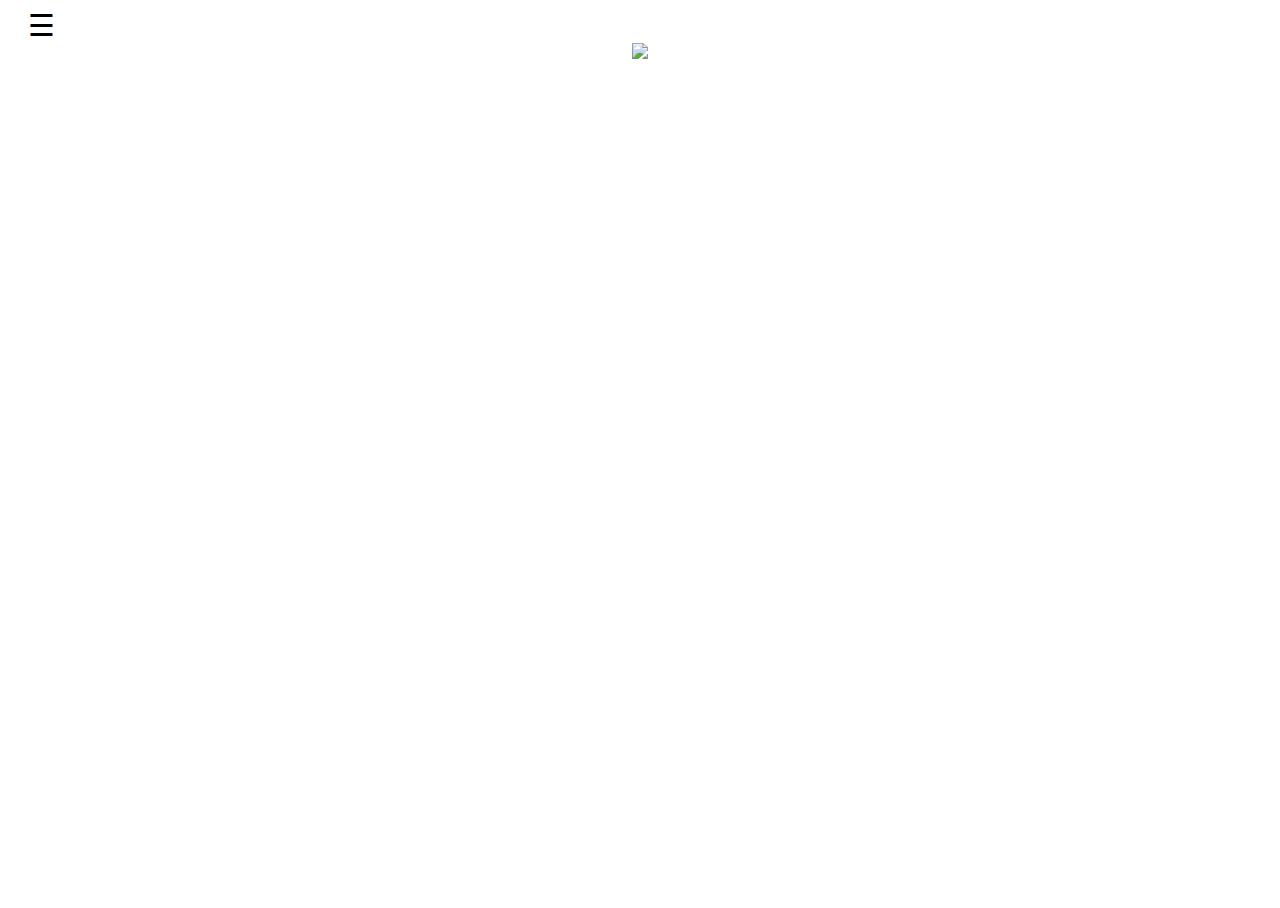
==== src/main/resources/templates/index.html @ 2f859d89 "Added slide-header that opens and closes with a button on top left Added snow effect <Not done> will" ====
<!DOCTYPE html>
<html xmlns:th="http://www.w3.org/1999/xhtml">
<head>
    <meta name="viewport" content="width=device-width, initial-scale=1">
    <title>Title</title>
    <link rel="stylesheet" href="stylesheetIndex.css">



        <meta name="viewport" content="width=device-width, initial-scale=1">
        <style>
body {
  font-family: 'Lato', sans-serif;
}

.overlay {
  height: 100%;
  width: 0;
  position: fixed;
  z-index: 14;
  top: 0;
  left: 0;
  background-color: rgb(0,0,0);
  background-color: rgba(0,0,0, 0.9);
  overflow-x: hidden;
  transition: 0.5s;
}

.overlay-content {
  position: relative;
  top: 25%;
  width: 100%;
  text-align: center;
  margin-top: 30px;
}

.weather-content {
  position: relative;
  top: 26%;
  width: 100%;
  text-align: center;
  margin-top: 60px;
}

.overlay a {
  padding: 8px;
  text-decoration: none;
  font-size: 36px;
  color: #818181;
  display: block;
  transition: 0.3s;
}

h3, h1{
  padding: 8px;
  text-decoration: none;
  font-size: 16px;
  color: gray;
  display: block;
  line-height: 4px;
  }

h2 {
  padding: 8px;
  text-decoration: none;
  font-size: 26px;
  color: gray;
  display: block;
  line-height: 7px;
  }

.overlay a:hover, .overlay a:focus {
  color: #f1f1f1;
}

.overlay .closebtn {
  position: absolute;
  top: 20px;
  right: 45px;
  font-size: 60px;
}

.closebtnleft {
  position: absolute;
  top: 4px;
  left: 14px;
  font-size: 20px;
  text-color: black;
}

@media screen and (max-height: 450px) {
  .overlay a {font-size: 20px}
  .overlay .closebtn {
  font-size: 40px;
  top: 15px;
  right: 35px;
  }
}
</style>


<div id="myNav" class="overlay">
    <a href="javascript:void(0)" class="closebtn" onclick="closeNav()">&times;</a>
    <a href="javascript:void(0)" class="closebtnleft" onclick="closeNav()">&#9776;</a>
    <div class="overlay-content">
        <a href="/setuppanel">Setup</a>
        <a href="/scenarios">Scenarios</a>
        <a href="/addcontent/2">Add Content</a>
    </div>
    <div class="weather-content">
        <img th:src="${currentWeatherImage}" src=""><h1 th:text="${city}+' ' +${country}"></h1>
        <h3 th:text="${weatherdesc}"></h3>
        <h3 th:text="'temp: ' + ${temperature}+' C'"></h3>
        <h3 th:text="'wind: ' + ${currentWindSpeed} + ' m/s'"></h3>
        <h2 th:text="${scenario}"></h2>
    </div>
</div>

<span style="font-size:30px;cursor:pointer;margin-left: 20px" onclick="openNav()">&#9776;</span>

<script>
function openNav() {
  document.getElementById("myNav").style.width = "100%";
}

function closeNav() {
  document.getElementById("myNav").style.width = "0%";
}
</script>




<!--    <style>
</style>
    <button type="button" class="collapsible">Menu</button>
    <div class="content">
        <div class="header" align="left">
            <div style="padding-left: 20px" align="left">
                <img th:src="${currentWeatherImage}" src=""><h1 th:text="${city}+' ' +${country}"></h1>
                <h3 th:text="${weatherdesc}"></h3>
                <h3 th:text="'temp: ' + ${temperature}+' C'"></h3>
                <h3 th:text="'wind: ' + ${currentWindSpeed} + ' m/s'"></h3>
            </div>

            <div style="padding-right: 20px" align="right" float="top">
                <h1 th:text="${scenario}"></h1>
            </div>

            <a th:href="'/setuppanel'" class="startPanel-btn">Setup</a>

    </div>
    </div> -->

    <style type="text/css">
    body {
        overflow: hidden;
    }
</style>




</head>
<body>

<!-- SNÖ -->
<canvas class="snow" style="position: absolute; z-index: 13;"></canvas>
<script>
    var canvas = document.querySelector('.snow'),
    ctx = canvas.getContext('2d'),
    windowW = window.innerWidth,
    windowH = window.innerHeight,
    numFlakes = 200,
    flakes = [];

function Flake(x, y) {
  var maxWeight = 5,
      maxSpeed = 10;

  this.x = x;
  this.y = y;
  this.r = randomBetween(0, 1);
  this.a = randomBetween(0, Math.PI);
  this.aStep = 0.01;


  this.weight = randomBetween(2, maxWeight);
  this.alpha = (this.weight / maxWeight);
  this.speed = (this.weight / maxWeight) * maxSpeed;

  this.update = function() {
    this.x += Math.cos(this.a) * this.r;
    this.a += this.aStep;

    this.y += this.speed;
  }

}

function init() {
  var i = numFlakes,
      flake,
      x,
      y;

  while (i--) {
    x = randomBetween(0, windowW, true);
    y = randomBetween(0, windowH, true);


    flake = new Flake(x, y);
    flakes.push(flake);
  }

  scaleCanvas();
  loop();
}

function scaleCanvas() {
  canvas.width = windowW;
  canvas.height = windowH;
}

function loop() {
  var i = flakes.length,
      z,
      dist,
      flakeA,
      flakeB;

  // clear canvas
  ctx.save();
  ctx.setTransform(1, 0, 0, 1, 0, 0);
  ctx.clearRect(0, 0, windowW, windowH);
  ctx.restore();

  // loop of hell
  while (i--) {

    flakeA = flakes[i];
    flakeA.update();


    /*for (z = 0; z < flakes.length; z++) {
      flakeB = flakes[z];
      if (flakeA !== flakeB && distanceBetween(flakeA, flakeB) < 150) {
        ctx.beginPath();
        ctx.moveTo(flakeA.x, flakeA.y);
        ctx.lineTo(flakeB.x, flakeB.y);
        ctx.strokeStyle = '#444444';
        ctx.stroke();
        ctx.closePath();
      }
    }*/


    ctx.beginPath();
    ctx.arc(flakeA.x, flakeA.y, flakeA.weight, 0, 2 * Math.PI, false);
    ctx.fillStyle = 'rgba(255, 255, 255, ' + flakeA.alpha + ')';
    ctx.fill();

    if (flakeA.y >= windowH) {
      flakeA.y = -flakeA.weight;
    }
  }

  requestAnimationFrame(loop);
}

function randomBetween(min, max, round) {
  var num = Math.random() * (max - min + 1) + min;

  if (round) {
    return Math.floor(num);
  } else {
    return num;
  }
}

function distanceBetween(vector1, vector2) {
  var dx = vector2.x - vector1.x,
      dy = vector2.y - vector1.y;

  return Math.sqrt(dx*dx + dy*dy);
}

init();
</script>



<!-- ------------------------------------------ -->
<script>
var coll = document.getElementsByClassName("collapsible");
var i;

for (i = 0; i < coll.length; i++) {
  coll[i].addEventListener("click", function() {
    this.classList.toggle("active");
    var content = this.nextElementSibling;
    if (content.style.display === "block") {
      content.style.display = "none";
    } else {
      content.style.display = "block";
    }
  });
}
</script>




<div class="imageBox" align="center" >

    <!--<img src="summerBeach.jpg" style="max-width: 200%;">-->
<!-- th:style="'background-image: url(' + ${background} + ');'"-->

   <div class="portrait" th:style="'background-image: url(' + ${background} + ');'">
        <img src="FinalProjectOverlay2.png" style="max-width: 100%;">
</div>
<!--
    <div class="productBox" align="center" >
-25
        <div class="portrait2">
            <img src="productArea.jpg" style="max-width: 100%;">
        </div>-->

        <div class="portrait3">
            <div class="w3-content w3-section"  style="width: 100%; float: top; clip-path: inset(15.5% 0% 15% 0%);">
                <img class="mySlides w3-animate-fading" th:each="contentItem : ${contentList}" th:src="${contentItem.image}" style="width: 37%; margin-top: -93.1%;">
            </div>

            <div class="w3-content w3-section"  style="width: 100%; float: top; clip-path: inset(15% 0% 21.1% 0%);">
                <img class="mySlides2 w3-animate-fading" th:each="contentItem : ${contentList}" th:src="${contentItem.image}" style="width: 37%; margin-top: -18.35%">
            </div>

            <div>
                <img src="hmLogo.png" style="max-width: 8%; margin-top: -10.3%; position: absolute; left: 46.5%; z-index: 15;">
            </div>

    </div>
</div>





<script>
  var myIndex = 0;
  carousel();

  function carousel() {
    let i;
    let x = document.getElementsByClassName("mySlides");
    for (i = 0; i < x.length; i++) {
      x[i].style.display = "none";
    }
    myIndex++;
    if (myIndex > x.length) {myIndex = 1}
    x[myIndex-1].style.display = "block";
    setTimeout(carousel, 4500);
  }

  var myIndex2 = 2;
  setTimeout(carousel2, 900);

  function carousel2() {
    let i;
    let x = document.getElementsByClassName("mySlides2");
    for (i = 0; i < x.length; i++) {
      x[i].style.display = "none";
    }
    myIndex2++;
    if (myIndex2 > x.length) {myIndex2 = 1}
    x[myIndex2-1].style.display = "block";
    setTimeout(carousel2, 4500);

  }
  </script>

</body>
</html>
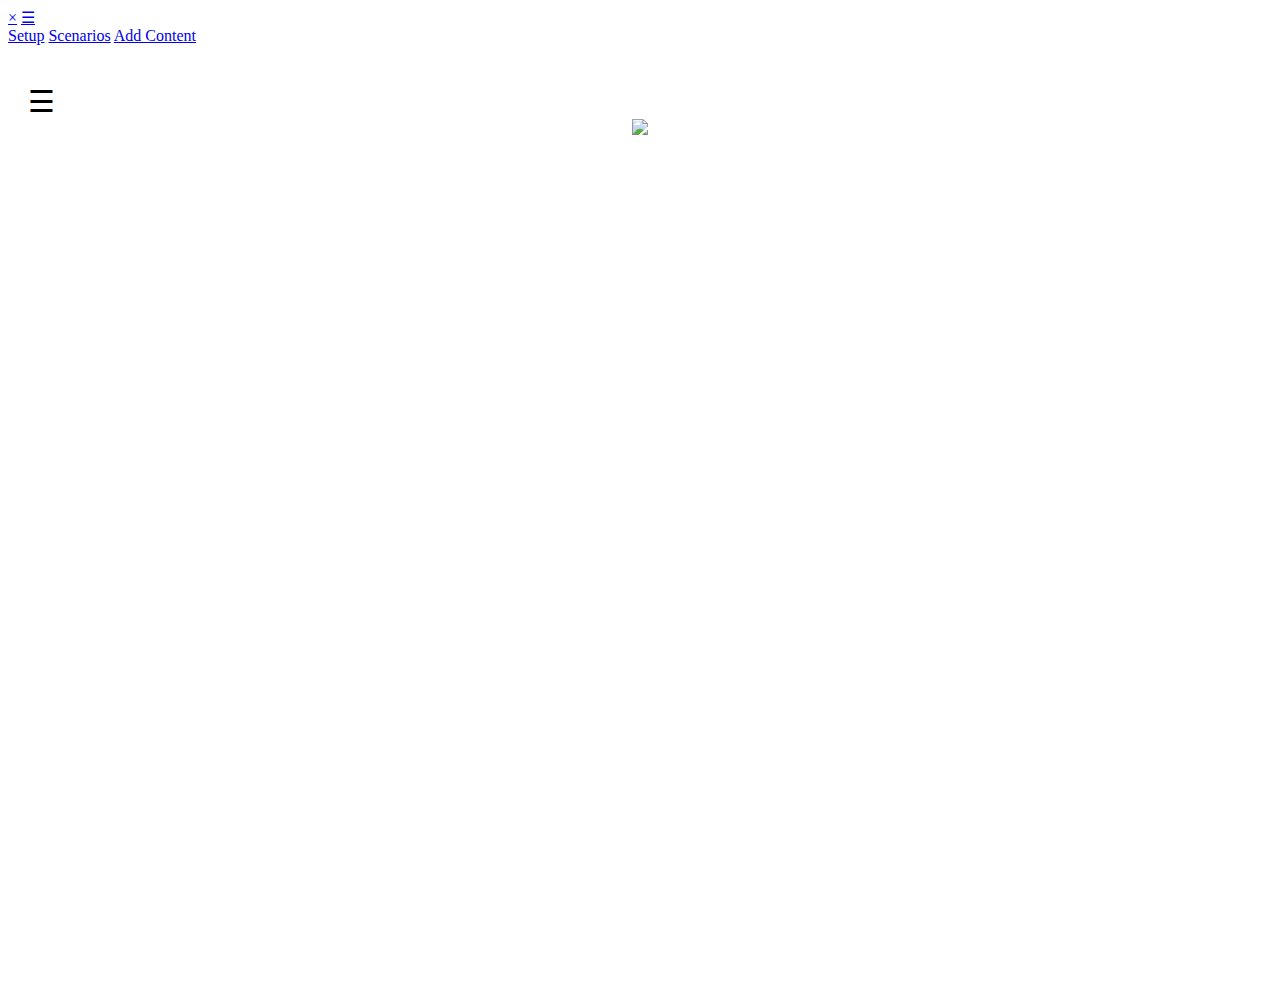
==== commit 1d3dd46a: "Cleaned up code in Index.html & stylesheetIndex.css" ====
--- a/src/main/resources/templates/index.html
+++ b/src/main/resources/templates/index.html
@@ -6,118 +6,138 @@
     <link rel="stylesheet" href="stylesheetIndex.css">
 
 
-
-        <meta name="viewport" content="width=device-width, initial-scale=1">
-        <style>
-body {
-  font-family: 'Lato', sans-serif;
-}
-
-.overlay {
-  height: 100%;
-  width: 0;
-  position: fixed;
-  z-index: 14;
-  top: 0;
-  left: 0;
-  background-color: rgb(0,0,0);
-  background-color: rgba(0,0,0, 0.9);
-  overflow-x: hidden;
-  transition: 0.5s;
-}
-
-.overlay-content {
-  position: relative;
-  top: 25%;
-  width: 100%;
-  text-align: center;
-  margin-top: 30px;
-}
-
-.weather-content {
-  position: relative;
-  top: 26%;
-  width: 100%;
-  text-align: center;
-  margin-top: 60px;
-}
-
-.overlay a {
-  padding: 8px;
-  text-decoration: none;
-  font-size: 36px;
-  color: #818181;
-  display: block;
-  transition: 0.3s;
-}
-
-h3, h1{
-  padding: 8px;
-  text-decoration: none;
-  font-size: 16px;
-  color: gray;
-  display: block;
-  line-height: 4px;
-  }
-
-h2 {
-  padding: 8px;
-  text-decoration: none;
-  font-size: 26px;
-  color: gray;
-  display: block;
-  line-height: 7px;
-  }
-
-.overlay a:hover, .overlay a:focus {
-  color: #f1f1f1;
-}
-
-.overlay .closebtn {
-  position: absolute;
-  top: 20px;
-  right: 45px;
-  font-size: 60px;
-}
-
-.closebtnleft {
-  position: absolute;
-  top: 4px;
-  left: 14px;
-  font-size: 20px;
-  text-color: black;
-}
-
-@media screen and (max-height: 450px) {
-  .overlay a {font-size: 20px}
-  .overlay .closebtn {
-  font-size: 40px;
-  top: 15px;
-  right: 35px;
-  }
-}
-</style>
-
-
-<div id="myNav" class="overlay">
-    <a href="javascript:void(0)" class="closebtn" onclick="closeNav()">&times;</a>
-    <a href="javascript:void(0)" class="closebtnleft" onclick="closeNav()">&#9776;</a>
-    <div class="overlay-content">
-        <a href="/setuppanel">Setup</a>
-        <a href="/scenarios">Scenarios</a>
-        <a href="/addcontent/2">Add Content</a>
+    <meta name="viewport" content="width=device-width, initial-scale=1">
+
+
+<!--    OVERLAY MENU START     -->
+    <div id="myNav" class="overlay">
+        <a href="javascript:void(0)" class="closebtn" onclick="closeNav()">&times;</a>
+        <a href="javascript:void(0)" class="closebtnleft" onclick="closeNav()">&#9776;</a>
+        <div class="overlay-content">
+            <a href="/setuppanel">Setup</a>
+            <a href="/scenarios">Scenarios</a>
+            <a href="/addcontent/2">Add Content</a>
+        </div>
+
+        <div class="weather-content">
+            <img th:src="${currentWeatherImage}" src="">
+            <h1 th:text="${city}+' ' +${country}"></h1>
+            <h3 th:text="${weatherdesc}"></h3>
+            <h3 th:text="'temp: ' + ${temperature}+' C'"></h3>
+            <h3 th:text="'wind: ' + ${currentWindSpeed} + ' m/s'"></h3>
+            <h2 th:text="${scenario}"></h2>
+        </div>
     </div>
-    <div class="weather-content">
-        <img th:src="${currentWeatherImage}" src=""><h1 th:text="${city}+' ' +${country}"></h1>
-        <h3 th:text="${weatherdesc}"></h3>
-        <h3 th:text="'temp: ' + ${temperature}+' C'"></h3>
-        <h3 th:text="'wind: ' + ${currentWindSpeed} + ' m/s'"></h3>
-        <h2 th:text="${scenario}"></h2>
+
+
+    <!--    OPEN OVERLAY MENU BUTTON    -->
+    <span style="font-size:30px;cursor:pointer;margin-left: 20px" onclick="openNav()">&#9776;</span>
+
+<!--    OVERLAY MENU END       -->
+
+</head>
+<body>
+
+
+<!--Weather Category IDs
+1 = Sunny
+2 = Rain
+3 = Snow
+4 = Windy
+5 = Sleet
+6 = All
+-->
+
+<!--    WEATHER MOD PICKER     -->
+<canvas th:if="${weatherCategoryId==3}" class="snow" style="position: absolute; z-index: 13;"></canvas>
+
+
+<!--    PRODUCT WINDOW START    -->
+<div class="imageBox" align="center">
+
+    <div class="portrait" th:style="'background-image: url(' + ${background} + ');'">
+        <img src="FinalProjectOverlay2.png" style="max-width: 100%;">
+    </div>
+
+    <div class="portrait3">
+        <div class="w3-content w3-section" style="width: 100%; float: top; clip-path: inset(15.5% 0% 15% 0%);">
+            <img class="mySlides w3-animate-fading" th:each="contentItem : ${contentList}" th:src="${contentItem.image}"
+                 style="width: 37%; margin-top: -93.1%;">
+        </div>
+
+        <div class="w3-content w3-section" style="width: 100%; float: top; clip-path: inset(15% 0% 21.1% 0%);">
+            <img class="mySlides2 w3-animate-fading" th:each="contentItem : ${contentList}"
+                 th:src="${contentItem.image}" style="width: 37%; margin-top: -18.35%">
+        </div>
+
+        <div>
+            <img src="hmLogo.png"
+                 style="max-width: 8%; margin-top: -10.3%; position: absolute; left: 46.5%; z-index: 15;">
+        </div>
+
     </div>
 </div>
 
-<span style="font-size:30px;cursor:pointer;margin-left: 20px" onclick="openNav()">&#9776;</span>
-
+<!--    PRODUCT WINDOW END  -->
+
+
+<!--    SCRIPTS     -->
+
+
+<!-- Product carousel -->
+<script>
+  var myIndex = 0;
+  carousel();
+
+  function carousel() {
+    let i;
+    let x = document.getElementsByClassName("mySlides");
+    for (i = 0; i < x.length; i++) {
+      x[i].style.display = "none";
+    }
+    myIndex++;
+    if (myIndex > x.length) {myIndex = 1}
+    x[myIndex-1].style.display = "block";
+    setTimeout(carousel, 4500);
+  }
+
+  var myIndex2 = 2;
+  setTimeout(carousel2, 900);
+
+  function carousel2() {
+    let i;
+    let x = document.getElementsByClassName("mySlides2");
+    for (i = 0; i < x.length; i++) {
+      x[i].style.display = "none";
+    }
+    myIndex2++;
+    if (myIndex2 > x.length) {myIndex2 = 1}
+    x[myIndex2-1].style.display = "block";
+    setTimeout(carousel2, 4500);
+
+  }
+
+</script>
+
+
+<!-- Collapsible overlay -->
+<script>
+var coll = document.getElementsByClassName("collapsible");
+var i;
+
+for (i = 0; i < coll.length; i++) {
+  coll[i].addEventListener("click", function() {
+    this.classList.toggle("active");
+    var content = this.nextElementSibling;
+    if (content.style.display === "block") {
+      content.style.display = "none";
+    } else {
+      content.style.display = "block";
+    }
+  });
+}
+
+</script>
 <script>
 function openNav() {
   document.getElementById("myNav").style.width = "100%";
@@ -126,46 +146,11 @@
 function closeNav() {
   document.getElementById("myNav").style.width = "0%";
 }
-</script>
-
-
-
-
-<!--    <style>
-</style>
-    <button type="button" class="collapsible">Menu</button>
-    <div class="content">
-        <div class="header" align="left">
-            <div style="padding-left: 20px" align="left">
-                <img th:src="${currentWeatherImage}" src=""><h1 th:text="${city}+' ' +${country}"></h1>
-                <h3 th:text="${weatherdesc}"></h3>
-                <h3 th:text="'temp: ' + ${temperature}+' C'"></h3>
-                <h3 th:text="'wind: ' + ${currentWindSpeed} + ' m/s'"></h3>
-            </div>
-
-            <div style="padding-right: 20px" align="right" float="top">
-                <h1 th:text="${scenario}"></h1>
-            </div>
-
-            <a th:href="'/setuppanel'" class="startPanel-btn">Setup</a>
-
-    </div>
-    </div> -->
-
-    <style type="text/css">
-    body {
-        overflow: hidden;
-    }
-</style>
-
-
-
-
-</head>
-<body>
-
-<!-- SNÖ -->
-<canvas class="snow" style="position: absolute; z-index: 13;"></canvas>
+
+    </script>
+
+
+<!-- Snow! -->
 <script>
     var canvas = document.querySelector('.snow'),
     ctx = canvas.getContext('2d'),
@@ -286,98 +271,9 @@
 }
 
 init();
+
 </script>
 
-
-
-<!-- ------------------------------------------ -->
-<script>
-var coll = document.getElementsByClassName("collapsible");
-var i;
-
-for (i = 0; i < coll.length; i++) {
-  coll[i].addEventListener("click", function() {
-    this.classList.toggle("active");
-    var content = this.nextElementSibling;
-    if (content.style.display === "block") {
-      content.style.display = "none";
-    } else {
-      content.style.display = "block";
-    }
-  });
-}
-</script>
-
-
-
-
-<div class="imageBox" align="center" >
-
-    <!--<img src="summerBeach.jpg" style="max-width: 200%;">-->
-<!-- th:style="'background-image: url(' + ${background} + ');'"-->
-
-   <div class="portrait" th:style="'background-image: url(' + ${background} + ');'">
-        <img src="FinalProjectOverlay2.png" style="max-width: 100%;">
-</div>
-<!--
-    <div class="productBox" align="center" >
--25
-        <div class="portrait2">
-            <img src="productArea.jpg" style="max-width: 100%;">
-        </div>-->
-
-        <div class="portrait3">
-            <div class="w3-content w3-section"  style="width: 100%; float: top; clip-path: inset(15.5% 0% 15% 0%);">
-                <img class="mySlides w3-animate-fading" th:each="contentItem : ${contentList}" th:src="${contentItem.image}" style="width: 37%; margin-top: -93.1%;">
-            </div>
-
-            <div class="w3-content w3-section"  style="width: 100%; float: top; clip-path: inset(15% 0% 21.1% 0%);">
-                <img class="mySlides2 w3-animate-fading" th:each="contentItem : ${contentList}" th:src="${contentItem.image}" style="width: 37%; margin-top: -18.35%">
-            </div>
-
-            <div>
-                <img src="hmLogo.png" style="max-width: 8%; margin-top: -10.3%; position: absolute; left: 46.5%; z-index: 15;">
-            </div>
-
-    </div>
-</div>
-
-
-
-
-
-<script>
-  var myIndex = 0;
-  carousel();
-
-  function carousel() {
-    let i;
-    let x = document.getElementsByClassName("mySlides");
-    for (i = 0; i < x.length; i++) {
-      x[i].style.display = "none";
-    }
-    myIndex++;
-    if (myIndex > x.length) {myIndex = 1}
-    x[myIndex-1].style.display = "block";
-    setTimeout(carousel, 4500);
-  }
-
-  var myIndex2 = 2;
-  setTimeout(carousel2, 900);
-
-  function carousel2() {
-    let i;
-    let x = document.getElementsByClassName("mySlides2");
-    for (i = 0; i < x.length; i++) {
-      x[i].style.display = "none";
-    }
-    myIndex2++;
-    if (myIndex2 > x.length) {myIndex2 = 1}
-    x[myIndex2-1].style.display = "block";
-    setTimeout(carousel2, 4500);
-
-  }
-  </script>
 
 </body>
 </html>
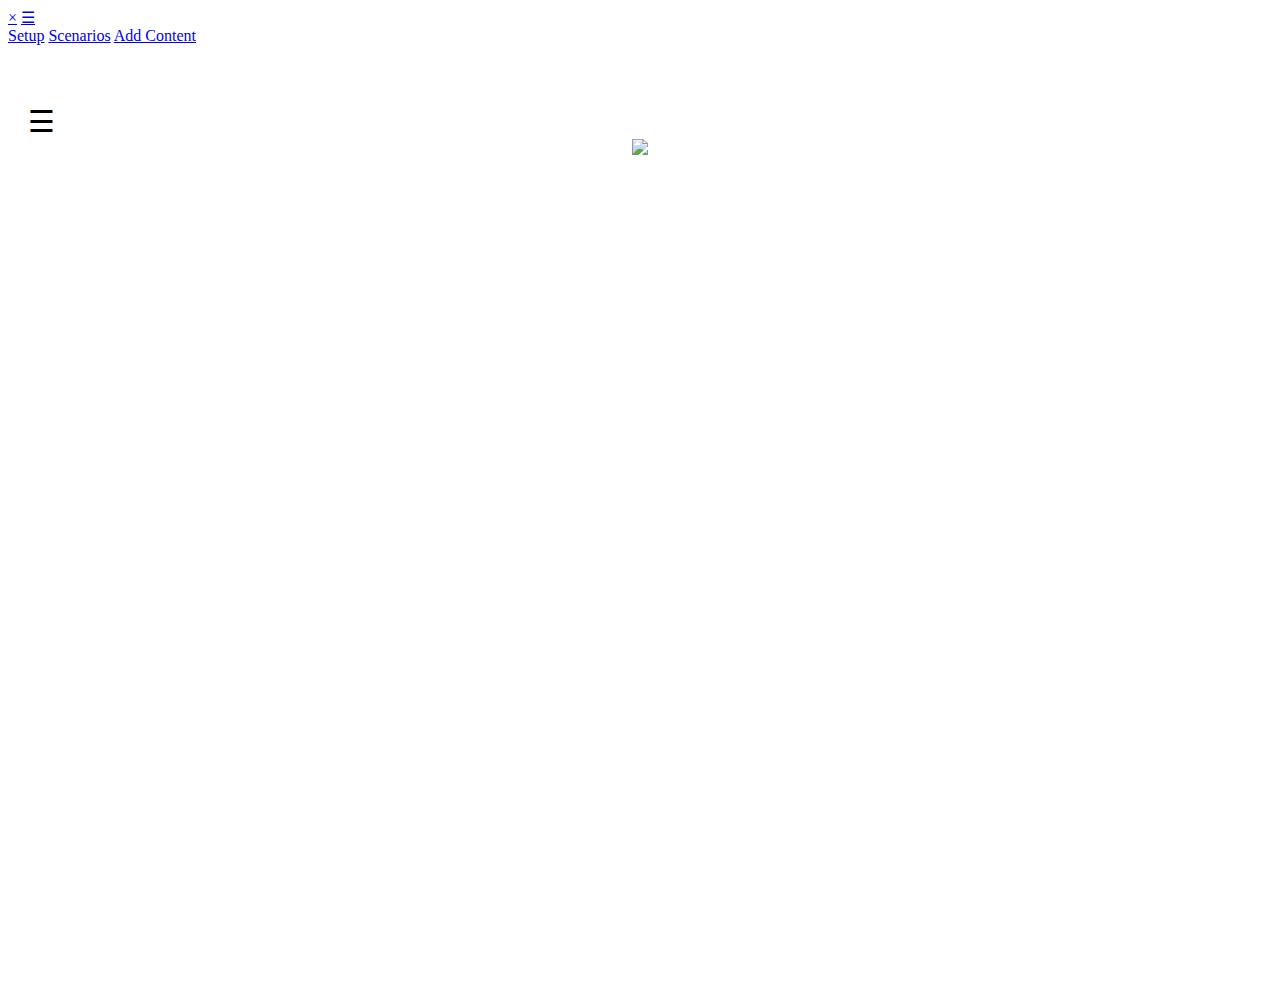
==== commit 36945e14: "forecast day" ====
--- a/src/main/resources/templates/index.html
+++ b/src/main/resources/templates/index.html
@@ -20,12 +20,13 @@
         </div>
 
         <div class="weather-content">
+            <h2 th:text="${forecastday}"></h2>
             <img th:src="${currentWeatherImage}" src="">
             <h1 th:text="${city}+' ' +${country}"></h1>
             <h3 th:text="${weatherdesc}"></h3>
             <h3 th:text="'temp: ' + ${temperature}+' C'"></h3>
             <h3 th:text="'wind: ' + ${currentWindSpeed} + ' m/s'"></h3>
-            <h2 th:text="${scenario}"></h2>
+            <h3 th:text="${scenario}"></h3>
         </div>
     </div>
 
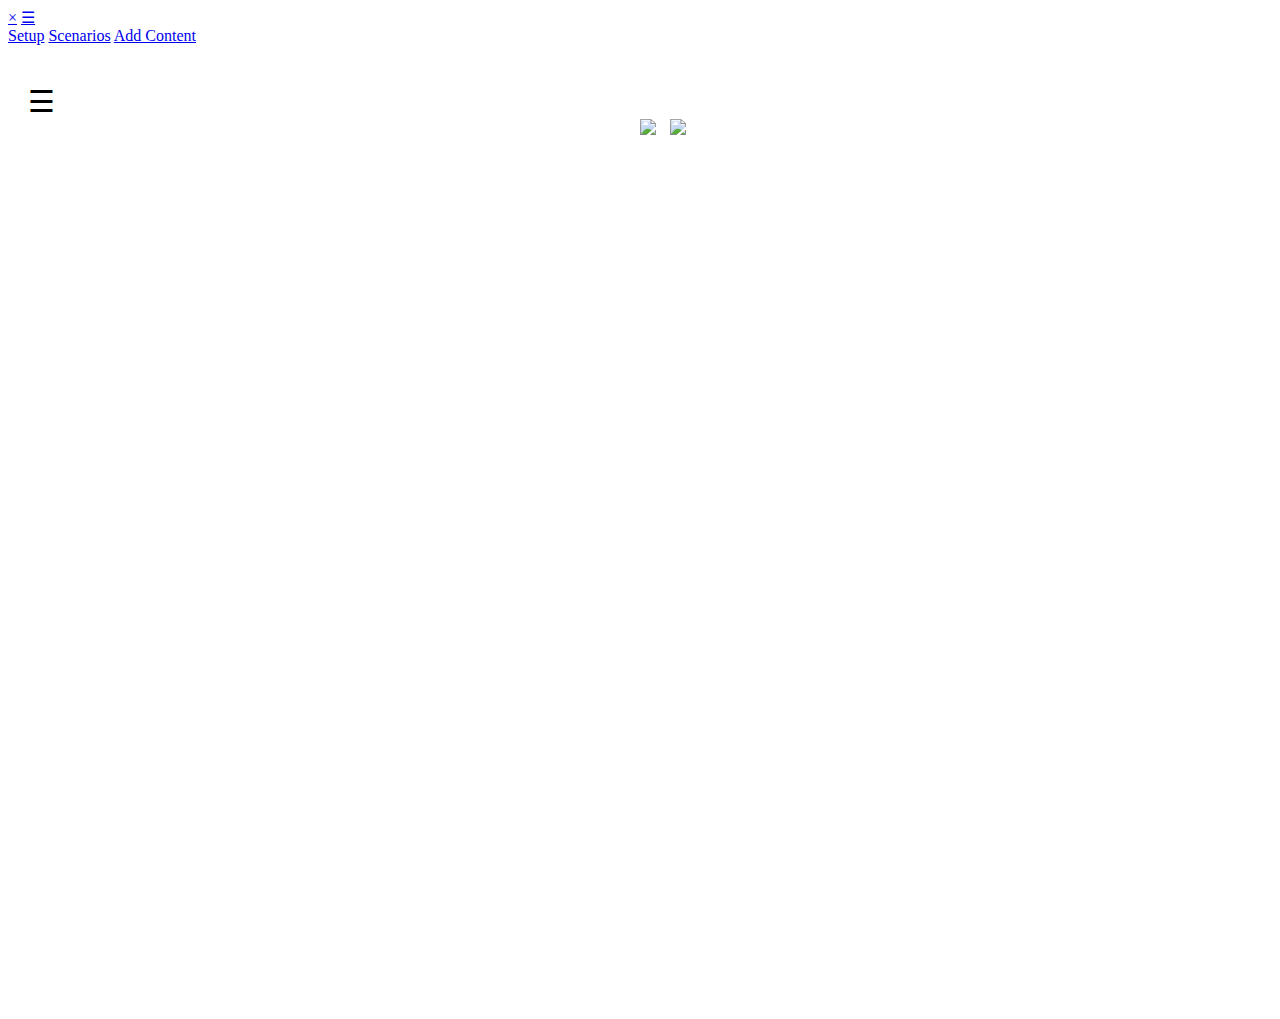
==== commit 1dc655c2: "Snowing limited to windowpanes" ====
--- a/src/main/resources/templates/index.html
+++ b/src/main/resources/templates/index.html
@@ -20,13 +20,12 @@
         </div>
 
         <div class="weather-content">
-            <h2 th:text="${forecastday}"></h2>
             <img th:src="${currentWeatherImage}" src="">
             <h1 th:text="${city}+' ' +${country}"></h1>
             <h3 th:text="${weatherdesc}"></h3>
             <h3 th:text="'temp: ' + ${temperature}+' C'"></h3>
             <h3 th:text="'wind: ' + ${currentWindSpeed} + ' m/s'"></h3>
-            <h3 th:text="${scenario}"></h3>
+            <h2 th:text="${scenario}"></h2>
         </div>
     </div>
 
@@ -50,27 +49,32 @@
 -->
 
 <!--    WEATHER MOD PICKER     -->
-<canvas th:if="${weatherCategoryId==3}" class="snow" style="position: absolute; z-index: 13;"></canvas>
+
 
 
 <!--    PRODUCT WINDOW START    -->
 <div class="imageBox" align="center">
 
-    <div class="portrait" th:style="'background-image: url(' + ${background} + ');'">
-        <img src="FinalProjectOverlay2.png" style="max-width: 100%;">
+   <!-- <div class="portrait" th:style="'background-image: url(' + ${background} + ');'"> -->
+    <img src="FinalProjectOverlay2.png" class="portrait" th:style="'background-image: url(' + ${background} + ');'" style="max-width: 100%; position: absolute; z-index: 1;">
+        <canvas th:if="${weatherCategoryId==3}" class="snow" style="position: absolute; z-index: 2; left: 670px; clip-path: inset(0px 1350px 0px 0px);"></canvas>
+    <!---->
+        <img src="FinalProjectOverlay2.png" class="portrait" style="max-width: 100%; height: 100%; position: absolute; z-index: 3; left: 670px;">
     </div>
 
+    <!--  PRODUCT IMAGE 1 & 2   -->
     <div class="portrait3">
-        <div class="w3-content w3-section" style="width: 100%; float: top; clip-path: inset(15.5% 0% 15% 0%);">
+        <div class="w3-content w3-section" style="width: 100%; float: top; clip-path: inset(15.5% 0% 15% 0%); position: relative; z-index: 13; left: 16%;">
             <img class="mySlides w3-animate-fading" th:each="contentItem : ${contentList}" th:src="${contentItem.image}"
-                 style="width: 37%; margin-top: -93.1%;">
-        </div>
-
-        <div class="w3-content w3-section" style="width: 100%; float: top; clip-path: inset(15% 0% 21.1% 0%);">
+                 style="width: 37.5%; margin-top: -93.9%;">
+        </div>
+
+        <div class="w3-content w3-section" style="width: 100%; float: top; clip-path: inset(15% 0% 21.3% 0%); position: relative; z-index: 13; left: 16%;">
             <img class="mySlides2 w3-animate-fading" th:each="contentItem : ${contentList}"
-                 th:src="${contentItem.image}" style="width: 37%; margin-top: -18.35%">
-        </div>
-
+                 th:src="${contentItem.image}" style="width: 37.5%; margin-top: -18.48%;">
+        </div>
+
+        <!--    HM LOGO     -->
         <div>
             <img src="hmLogo.png"
                  style="max-width: 8%; margin-top: -10.3%; position: absolute; left: 46.5%; z-index: 15;">
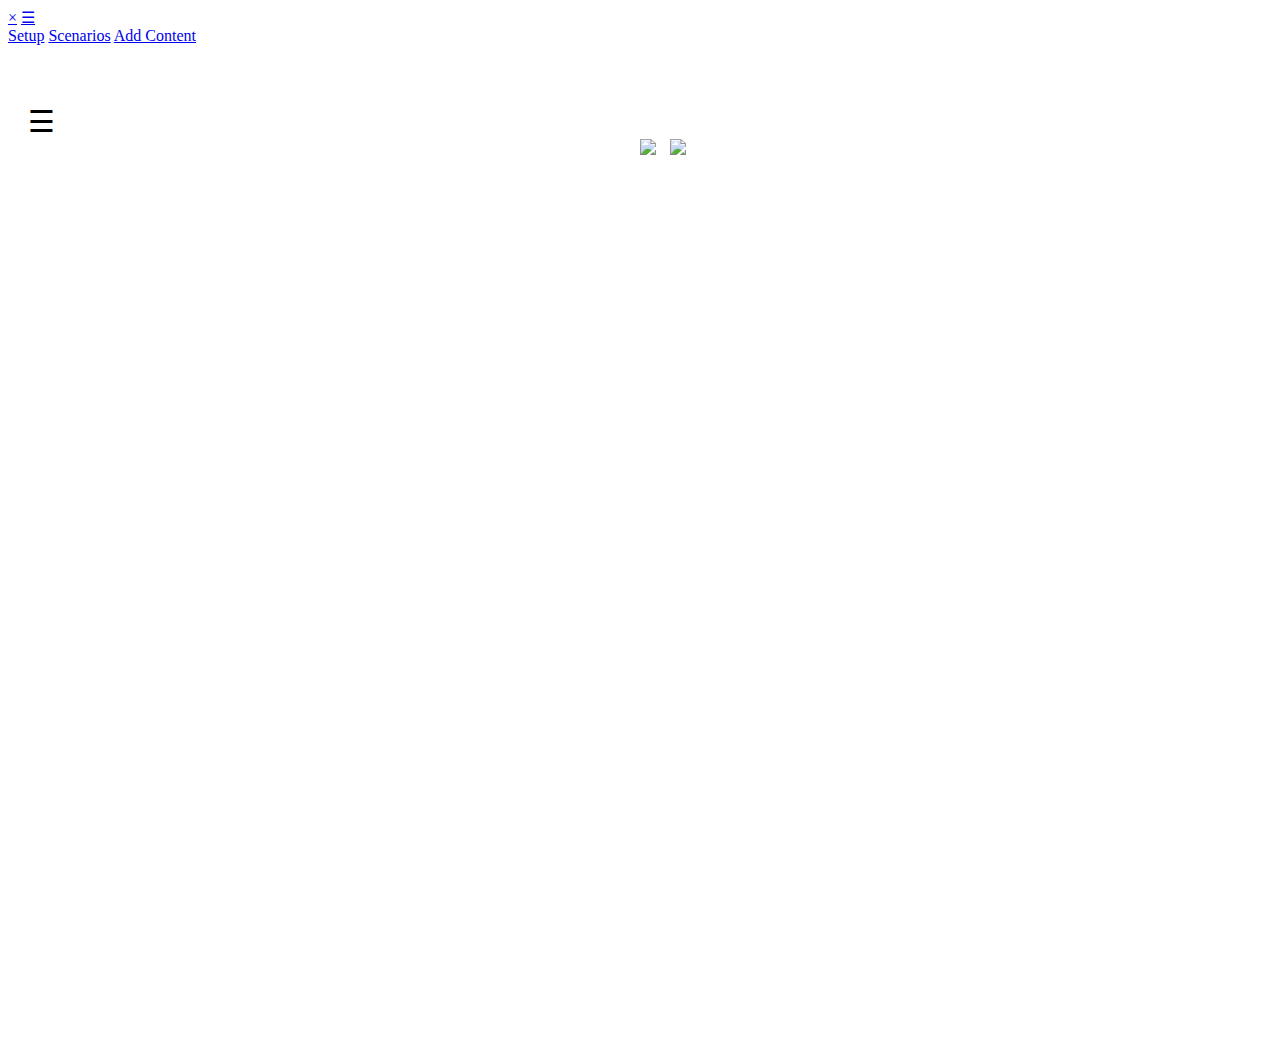
==== commit 75a3f9be: "Merge branch 'master' of https://github.com/HMPOJOH/finalproject" ====
--- a/src/main/resources/templates/index.html
+++ b/src/main/resources/templates/index.html
@@ -20,12 +20,13 @@
         </div>
 
         <div class="weather-content">
+            <h2 th:text="${forecastday}"></h2>
             <img th:src="${currentWeatherImage}" src="">
             <h1 th:text="${city}+' ' +${country}"></h1>
             <h3 th:text="${weatherdesc}"></h3>
             <h3 th:text="'temp: ' + ${temperature}+' C'"></h3>
             <h3 th:text="'wind: ' + ${currentWindSpeed} + ' m/s'"></h3>
-            <h2 th:text="${scenario}"></h2>
+            <h3 th:text="${scenario}"></h3>
         </div>
     </div>
 
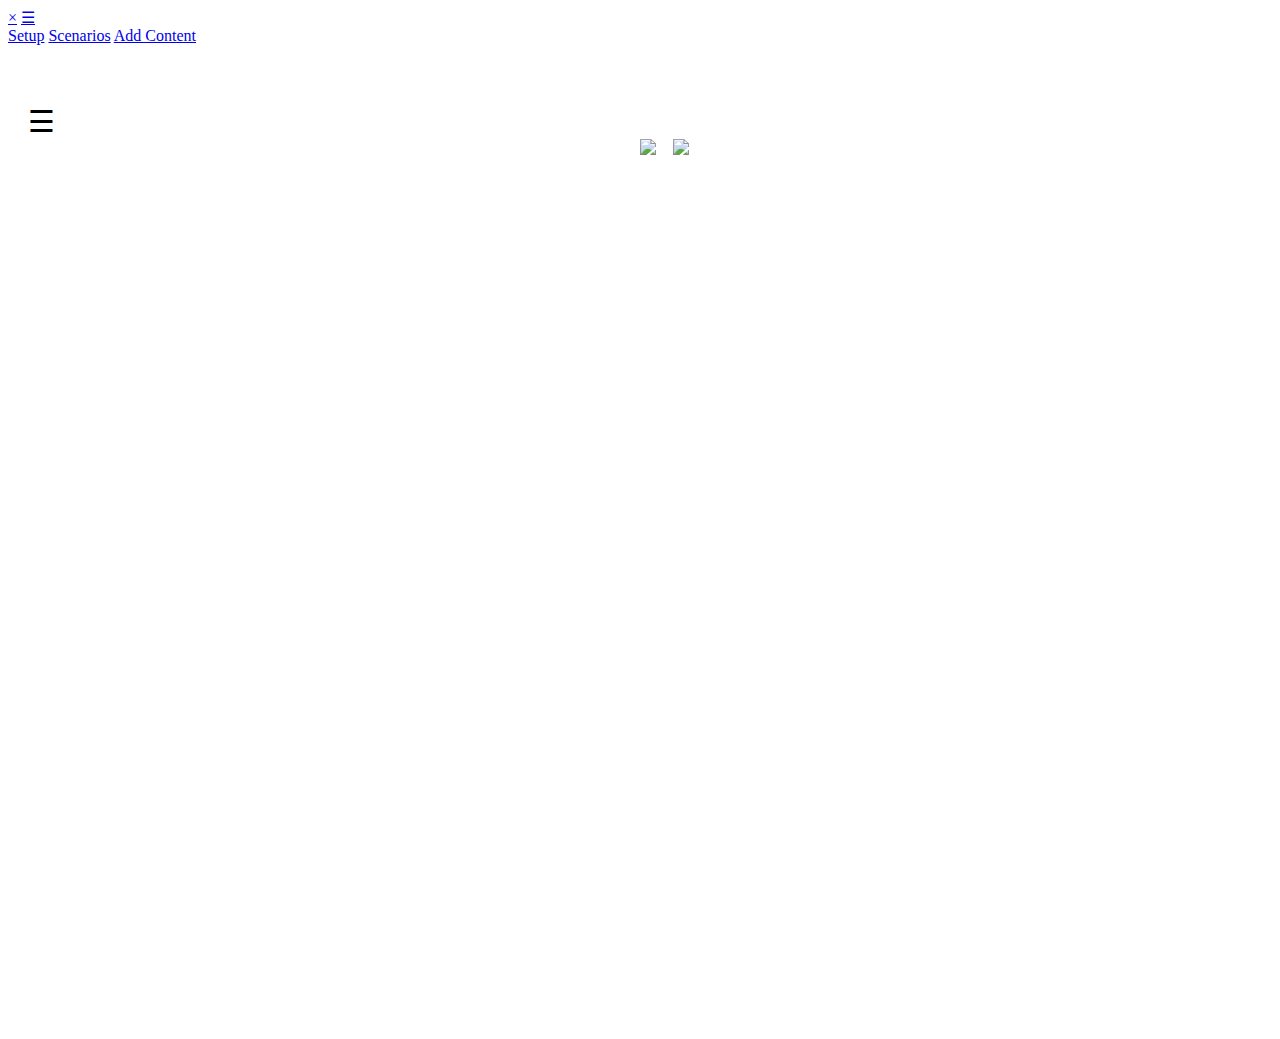
==== commit 066fdb55: "Minor fixes" ====
--- a/src/main/resources/templates/index.html
+++ b/src/main/resources/templates/index.html
@@ -58,19 +58,19 @@
 
    <!-- <div class="portrait" th:style="'background-image: url(' + ${background} + ');'"> -->
     <img src="FinalProjectOverlay2.png" class="portrait" th:style="'background-image: url(' + ${background} + ');'" style="max-width: 100%; position: absolute; z-index: 1;">
-        <canvas th:if="${weatherCategoryId==3}" class="snow" style="position: absolute; z-index: 2; left: 670px; clip-path: inset(0px 1350px 0px 0px);"></canvas>
+        <canvas th:if="${weatherCategoryId==3}" class="snow" style="position: absolute; z-index: 2; left: 673px; clip-path: inset(0px 1350px 0px 0px);"></canvas>
     <!---->
-        <img src="FinalProjectOverlay2.png" class="portrait" style="max-width: 100%; height: 100%; position: absolute; z-index: 3; left: 670px;">
+        <img src="FinalProjectOverlay2.png" class="portrait" style="max-width: 100%; height: 100%; position: absolute; z-index: 3; left: 673px;">
     </div>
 
     <!--  PRODUCT IMAGE 1 & 2   -->
     <div class="portrait3">
-        <div class="w3-content w3-section" style="width: 100%; float: top; clip-path: inset(15.5% 0% 15% 0%); position: relative; z-index: 13; left: 16%;">
+        <div class="w3-content w3-section" style="width: 100%; float: top; clip-path: inset(15.5% 0% 15% 0%); position: relative; z-index: 13; left: 16.1%;">
             <img class="mySlides w3-animate-fading" th:each="contentItem : ${contentList}" th:src="${contentItem.image}"
                  style="width: 37.5%; margin-top: -93.9%;">
         </div>
 
-        <div class="w3-content w3-section" style="width: 100%; float: top; clip-path: inset(15% 0% 21.3% 0%); position: relative; z-index: 13; left: 16%;">
+        <div class="w3-content w3-section" style="width: 100%; float: top; clip-path: inset(15% 0% 21.3% 0%); position: relative; z-index: 13; left: 16.1%;">
             <img class="mySlides2 w3-animate-fading" th:each="contentItem : ${contentList}"
                  th:src="${contentItem.image}" style="width: 37.5%; margin-top: -18.48%;">
         </div>
@@ -162,7 +162,7 @@
     ctx = canvas.getContext('2d'),
     windowW = window.innerWidth,
     windowH = window.innerHeight,
-    numFlakes = 200,
+    numFlakes = 300,
     flakes = [];
 
 function Flake(x, y) {
@@ -280,6 +280,129 @@
 
 </script>
 
+<!--    Rain!   -->
+<script>
+    var canvas = document.querySelector('.rain'),
+    ctx = canvas.getContext('2d'),
+    windowW = window.innerWidth,
+    windowH = window.innerHeight,
+    numFlakes = 400,
+    flakes = [];
+
+function Flake(x, y) {
+  var maxWeight = 2,
+      maxSpeed = 50;
+
+  this.x = x;
+  this.y = y;
+  this.r = randomBetween(0, 1);
+  this.a = randomBetween(0, Math.PI);
+  this.aStep = 0.01;
+
+
+  this.weight = randomBetween(2, maxWeight);
+  this.alpha = (this.weight / maxWeight);
+  this.speed = (this.weight / maxWeight) * maxSpeed;
+
+  this.update = function() {
+    this.x += Math.cos(this.a) * this.r;
+    this.a += this.aStep;
+
+    this.y += this.speed;
+  }
+
+}
+
+function init() {
+  var i = numFlakes,
+      flake,
+      x,
+      y;
+
+  while (i--) {
+    x = randomBetween(0, windowW, true);
+    y = randomBetween(0, windowH, true);
+
+
+    flake = new Flake(x, y);
+    flakes.push(flake);
+  }
+
+  scaleCanvas();
+  loop();
+}
+
+function scaleCanvas() {
+  canvas.width = windowW;
+  canvas.height = windowH;
+}
+
+function loop() {
+  var i = flakes.length,
+      z,
+      dist,
+      flakeA,
+      flakeB;
+
+  // clear canvas
+  ctx.save();
+  ctx.setTransform(1, 0, 0, 1, 0, 0);
+  ctx.clearRect(0, 0, windowW, windowH);
+  ctx.restore();
+
+  // loop of hell
+  while (i--) {
+
+    flakeA = flakes[i];
+    flakeA.update();
+
+
+    /*for (z = 0; z < flakes.length; z++) {
+      flakeB = flakes[z];
+      if (flakeA !== flakeB && distanceBetween(flakeA, flakeB) < 150) {
+        ctx.beginPath();
+        ctx.moveTo(flakeA.x, flakeA.y);
+        ctx.lineTo(flakeB.x, flakeB.y);
+        ctx.strokeStyle = '#444444';
+        ctx.stroke();
+        ctx.closePath();
+      }
+    }*/
+
+
+    ctx.beginPath();
+    ctx.arc(flakeA.x, flakeA.y, flakeA.weight, 0, 2 * Math.PI, false);
+    ctx.fillStyle = 'rgba(255, 255, 255, ' + flakeA.alpha + ')';
+    ctx.fill();
+
+    if (flakeA.y >= windowH) {
+      flakeA.y = -flakeA.weight;
+    }
+  }
+
+  requestAnimationFrame(loop);
+}
+
+function randomBetween(min, max, round) {
+  var num = Math.random() * (max - min + 1) + min;
+
+  if (round) {
+    return Math.floor(num);
+  } else {
+    return num;
+  }
+}
+
+function distanceBetween(vector1, vector2) {
+  var dx = vector2.x - vector1.x,
+      dy = vector2.y - vector1.y;
+
+  return Math.sqrt(dx*dx + dy*dy);
+}
+
+init();
+</script>
+
 
 </body>
 </html>
